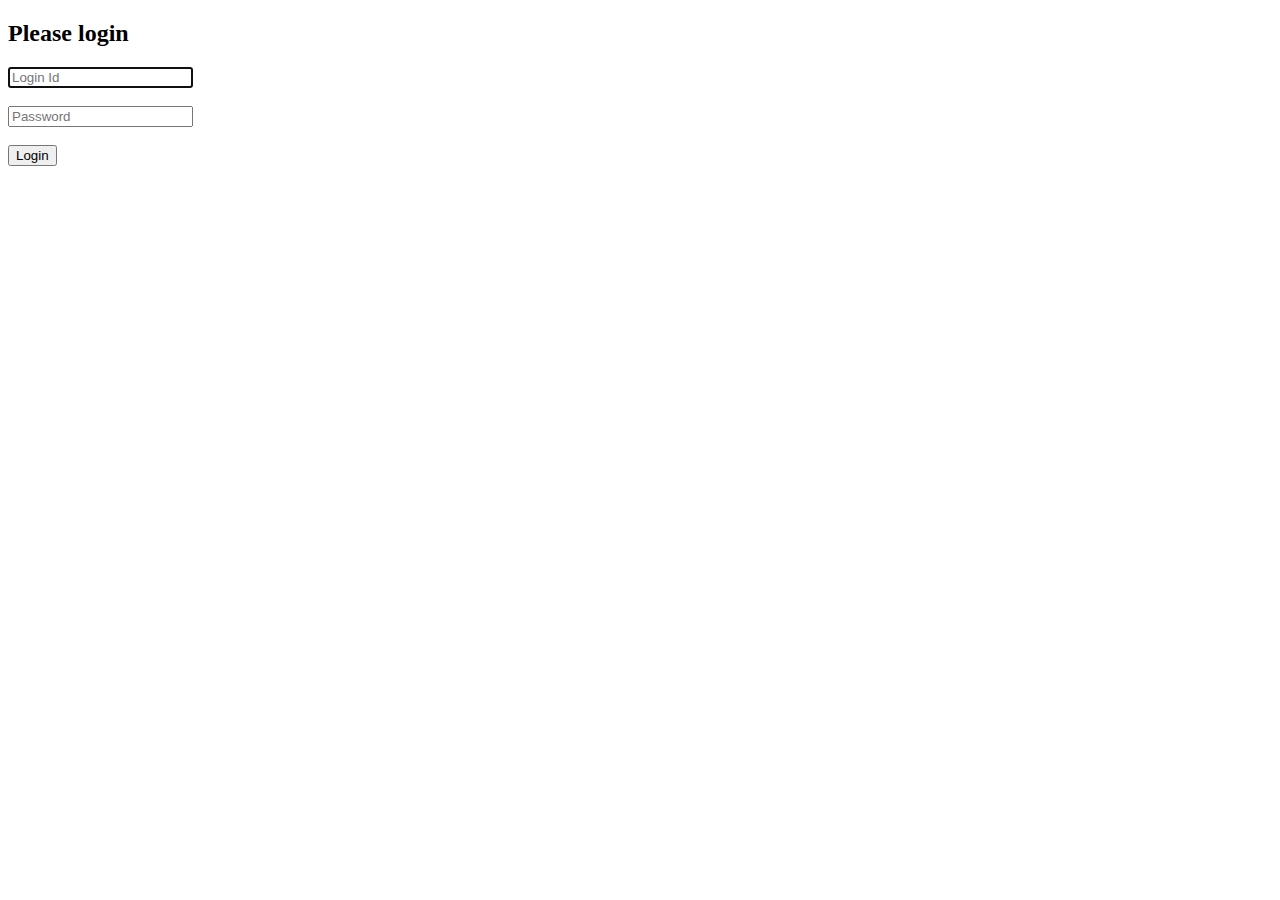
==== SunbaseCustomerAssignment/src/main/resources/templates/login.html @ f269d543 "Add files via upload" ====
<!DOCTYPE html>
<html lang="en">
 
<head>
    <meta charset="UTF-8">
    <title>Login Form</title>
    <link rel="stylesheet" href="css/style.css">
</head>

<body>
<!-- <h1>Login Page</h1> -->
<div class="wrapper">
    <form class="form-signin">       
      <h2 class="form-signin-heading">Please login</h2>
      <input type="text" class="form-control" name="username" placeholder="Login Id" required="" autofocus="" /><br><br>
      <input type="password" class="form-control" name="password" placeholder="Password" required=""/>  <br></br>    
    

      <button class="btn btn-lg btn-primary btn-block" type="submit">Login</button>   
    </form>
  </div>
</body>
</html>
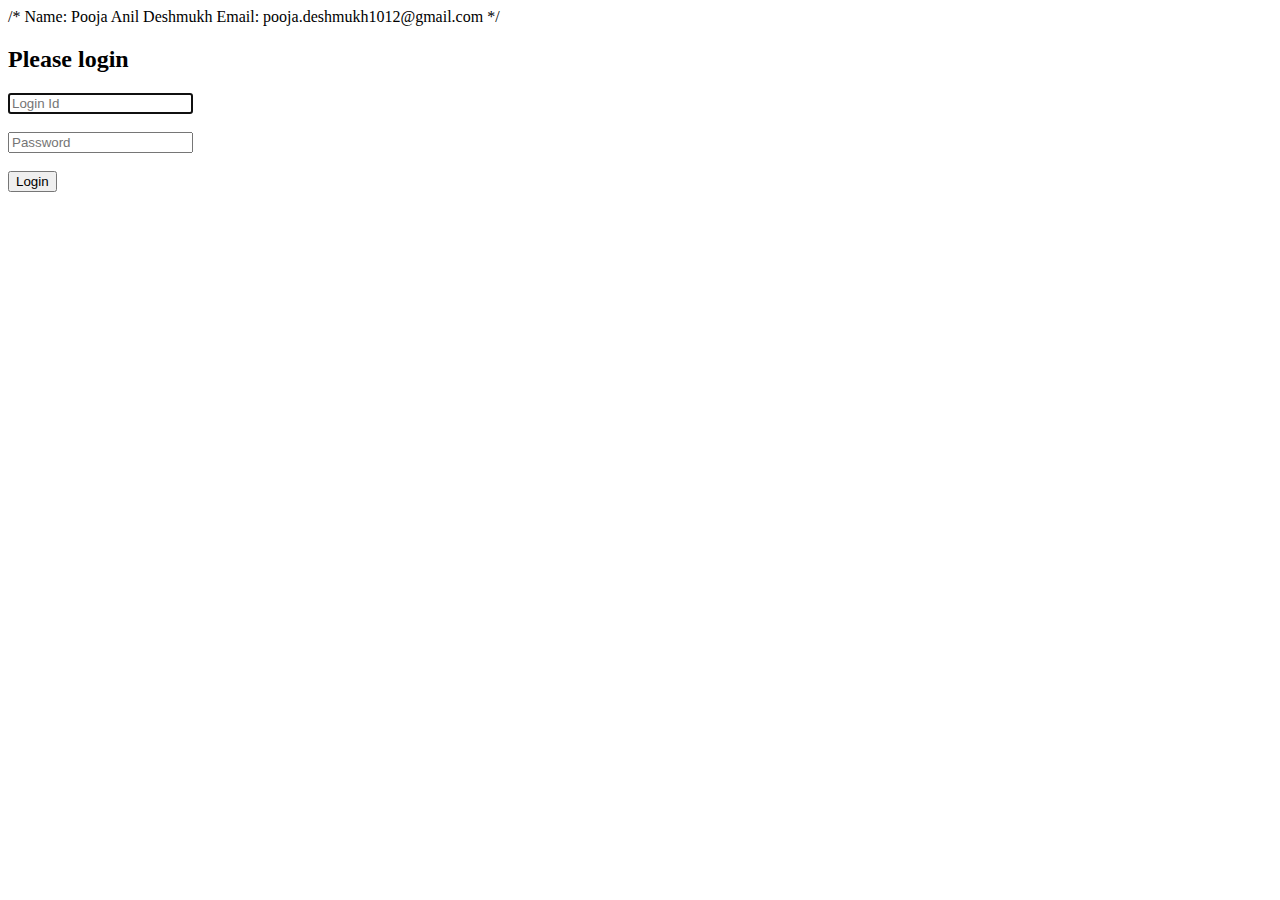
==== commit 250e7bb9: "Update login.html" ====
--- a/SunbaseCustomerAssignment/src/main/resources/templates/login.html
+++ b/SunbaseCustomerAssignment/src/main/resources/templates/login.html
@@ -1,3 +1,9 @@
+/*
+Name: Pooja Anil Deshmukh 
+Email: pooja.deshmukh1012@gmail.com
+
+ */
+
 <!DOCTYPE html>
 <html lang="en">
  
@@ -20,4 +26,4 @@
     </form>
   </div>
 </body>
-</html>+</html>
